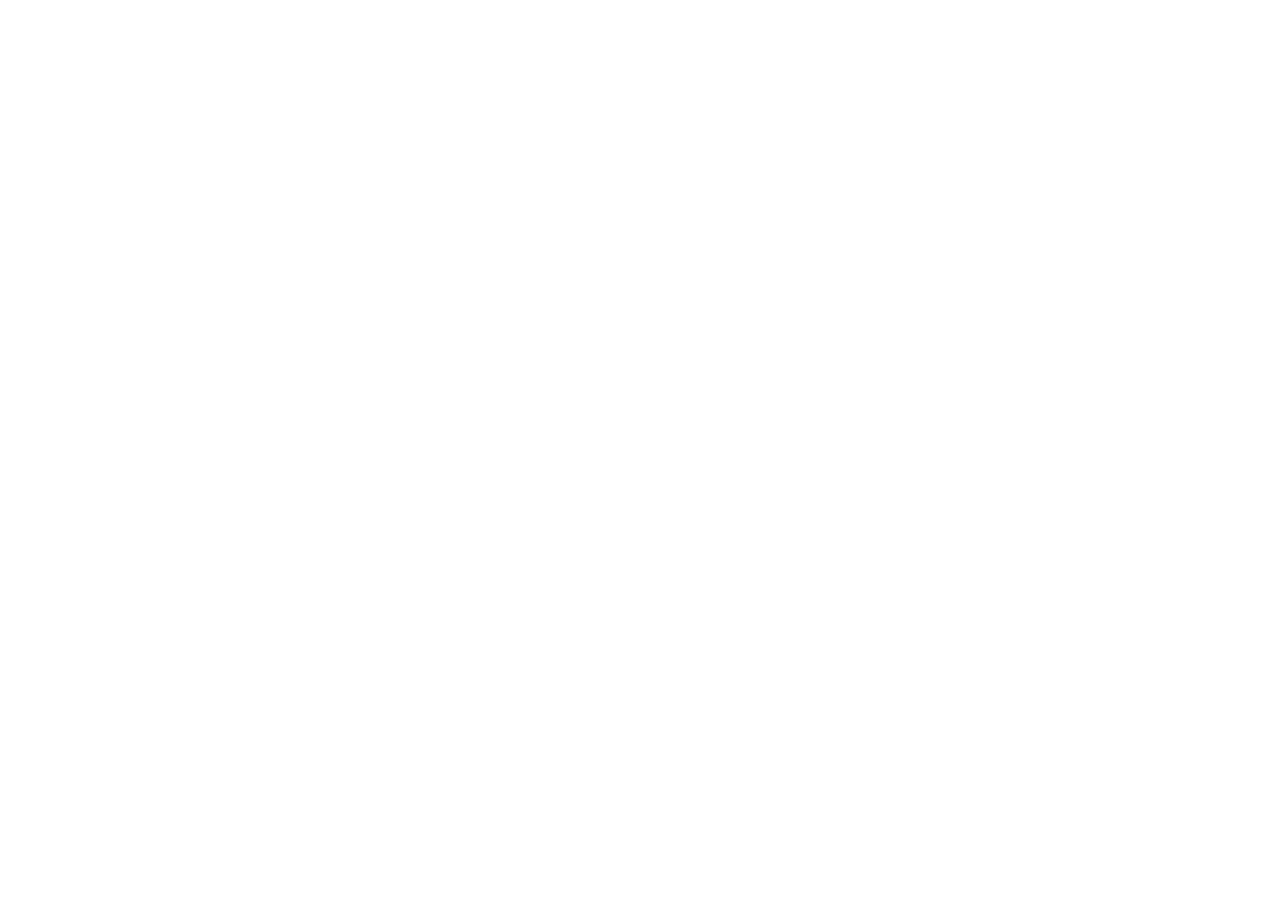
==== 04/BoxClickGame/index.html @ 329b5719 "box click game part" ====
<!doctype html>
<html>
	<head>
		<meta charset = 'utf-8'>
		<link rel='stylesheet' type='text/css' href='boxClickGame.css'>
		<title>
			BoxClickGame
		</title>
	</head>
	<body>

		<div id = 'boxClickGame' class = 'boxClickGame'>
			<div class = 'scoreBoard'>
				<span class = 'score'></span>
				<span class = 'level'></span>
				<span class = 'miss'></span>
			</div>
			<div class = 'gameWindow'>
			</div>
		</div>

		<script src = 'app.js'>
		</script>

	</body>
</html>
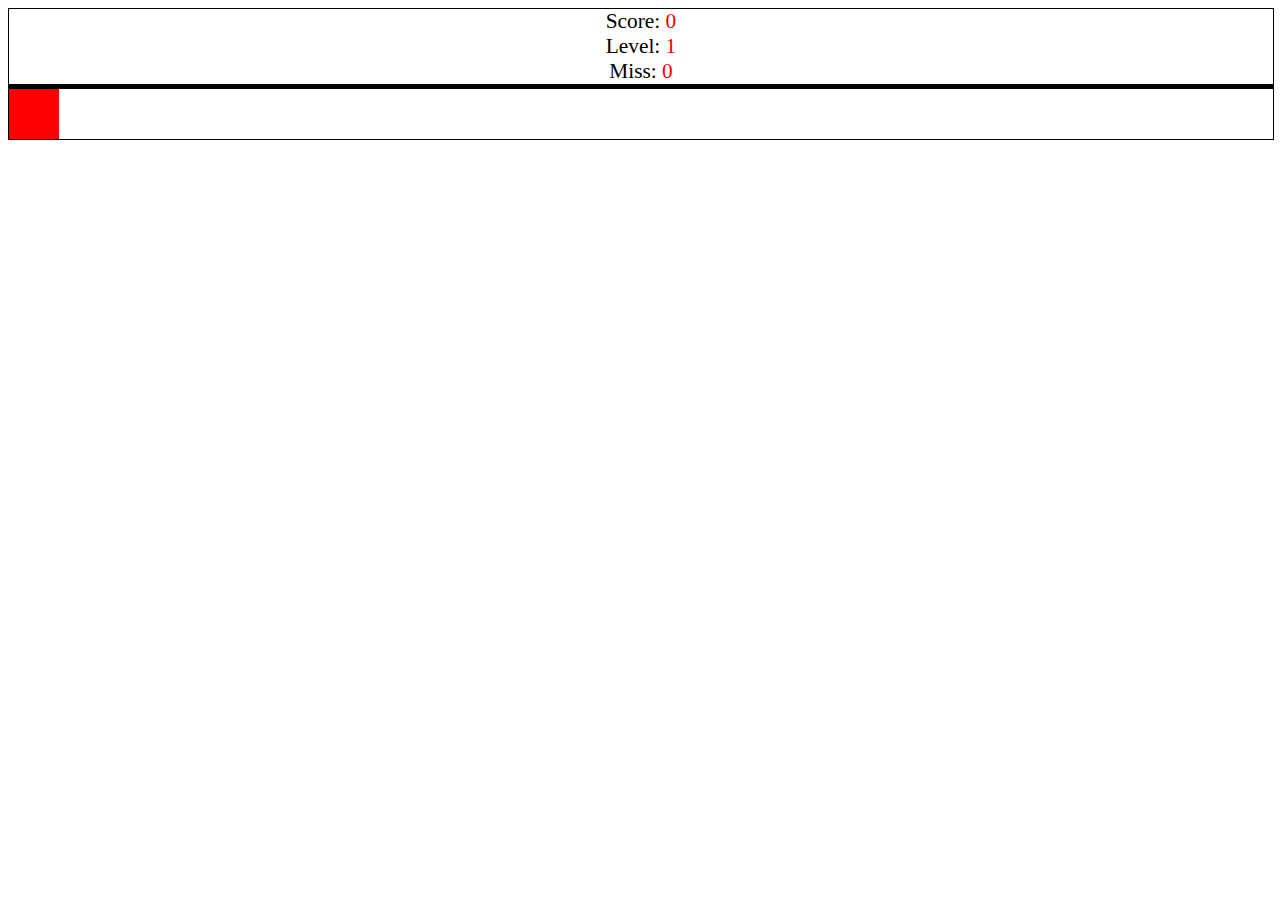
==== commit bf8a633a: "BoxClickGame : Basic frame and css file is working" ====
--- a/04/BoxClickGame/index.html
+++ b/04/BoxClickGame/index.html
@@ -11,11 +11,28 @@
 
 		<div id = 'boxClickGame' class = 'boxClickGame'>
 			<div class = 'scoreBoard'>
-				<span class = 'score'></span>
-				<span class = 'level'></span>
-				<span class = 'miss'></span>
+				<span class = 'score'>
+					Score:
+					<span class = 'value'>
+						0
+					</span>
+				</span>
+				<span class = 'level'>
+					Level:
+					<span class = 'value'>
+						1
+					</span>
+				</span>
+				<span class = 'miss'>
+					Miss:
+					<span class = 'value'>
+						0
+					</span>
+				</span>
 			</div>
 			<div class = 'gameWindow'>
+				<div class = 'box'>
+				</div>
 			</div>
 		</div>
 
--- a/04/BoxClickGame/boxClickGame.css
+++ b/04/BoxClickGame/boxClickGame.css
@@ -0,0 +1,34 @@
+.boxClickGame {
+	height: 100%;
+	border: 1px solid black;
+}
+
+.boxClickGame, .boxClickGame > div, .scoreBoard > span {
+	width: 100%;
+}
+
+.boxClickGame > .scoreBoard {
+	height: 30%;
+	border-bottom: 5px solid black;
+}
+
+.boxClickGame > .gameWindow {
+	height: 70%;
+}
+
+.scoreBoard > span {
+	display: inline-block;
+	text-align: center;
+	font-size: 16pt;
+}
+
+.value {
+	color: red;
+}
+
+.gameWindow > div {
+	position: relative;
+	width: 50px;
+	height: 50px;
+	background-color:red;
+}
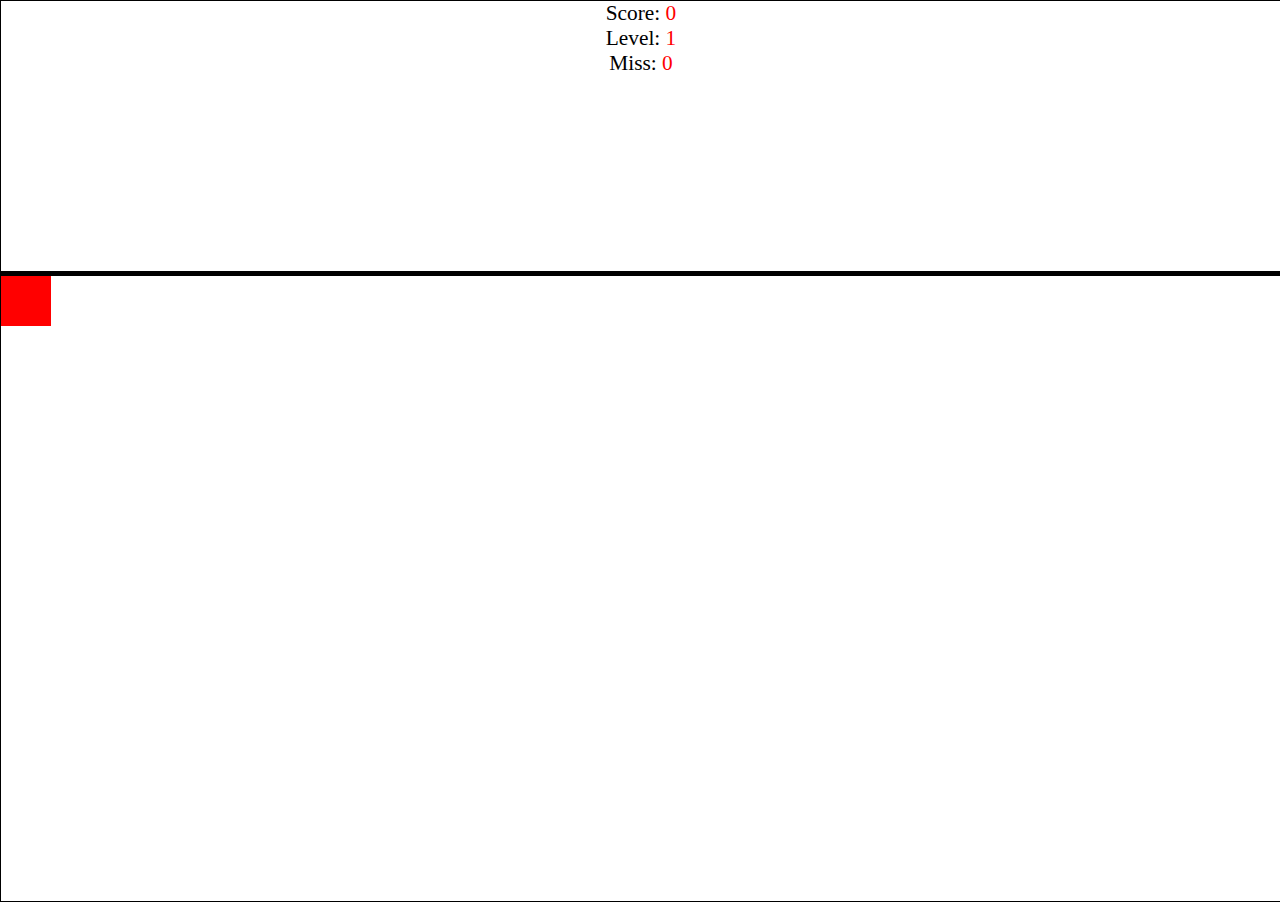
==== commit 18d6d8b8: "BoxClickGame : writing java script" ====
--- a/04/BoxClickGame/index.html
+++ b/04/BoxClickGame/index.html
@@ -36,7 +36,7 @@
 			</div>
 		</div>
 
-		<script src = 'app.js'>
+		<script src = 'boxClickGame.js'>
 		</script>
 
 	</body>
--- a/04/BoxClickGame/boxClickGame.css
+++ b/04/BoxClickGame/boxClickGame.css
@@ -1,5 +1,9 @@
+html, body, .boxClickGame {
+	height: 100%;
+	margin: 0;
+}
+
 .boxClickGame {
-	height: 100%;
 	border: 1px solid black;
 }
 
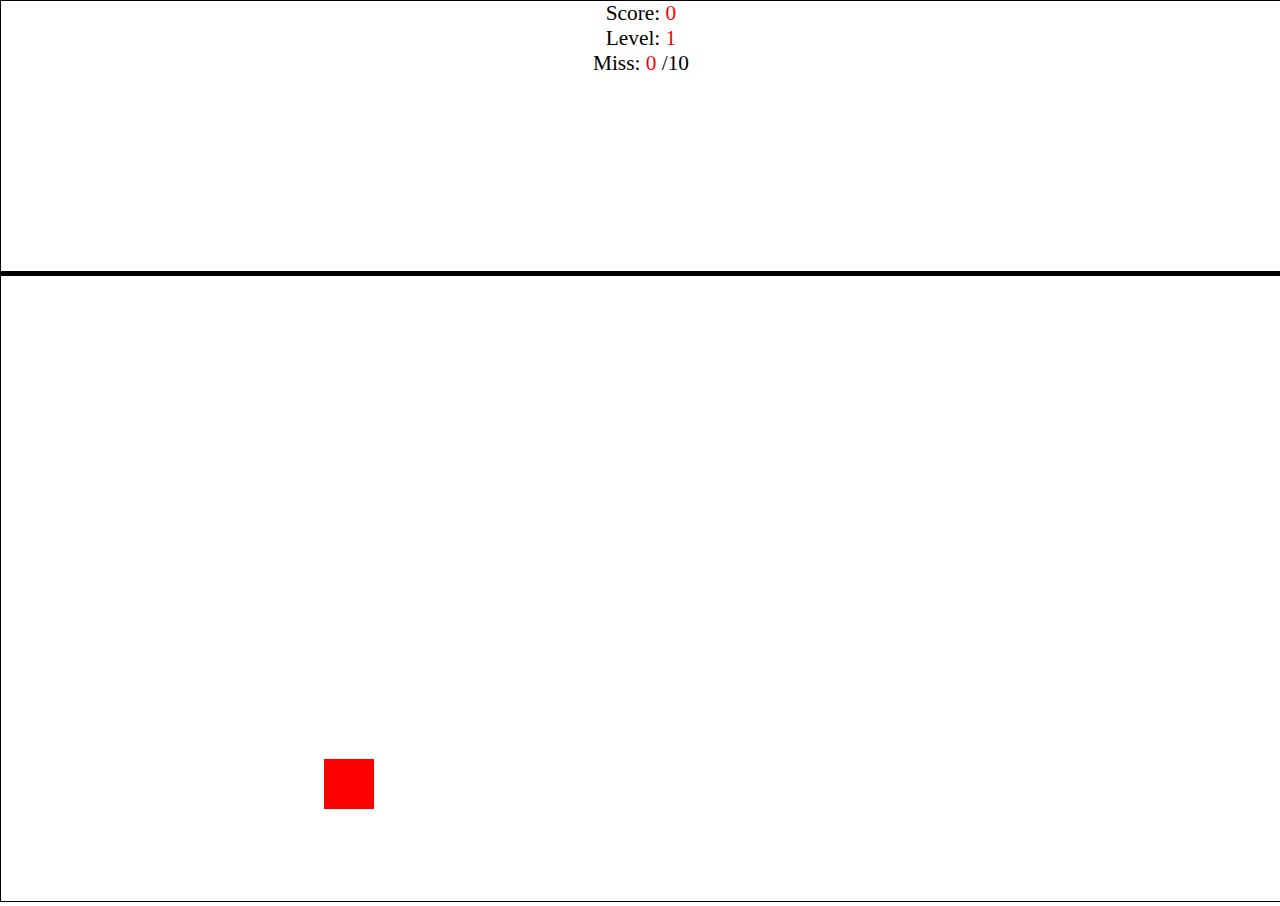
==== commit af84975e: "BoxClickGame : making game is complete" ====
--- a/04/BoxClickGame/index.html
+++ b/04/BoxClickGame/index.html
@@ -28,6 +28,7 @@
 					<span class = 'value'>
 						0
 					</span>
+					/10
 				</span>
 			</div>
 			<div class = 'gameWindow'>
--- a/04/BoxClickGame/boxClickGame.css
+++ b/04/BoxClickGame/boxClickGame.css
@@ -18,6 +18,8 @@
 
 .boxClickGame > .gameWindow {
 	height: 70%;
+	text-align: center;
+	font-size: 30pt;
 }
 
 .scoreBoard > span {
